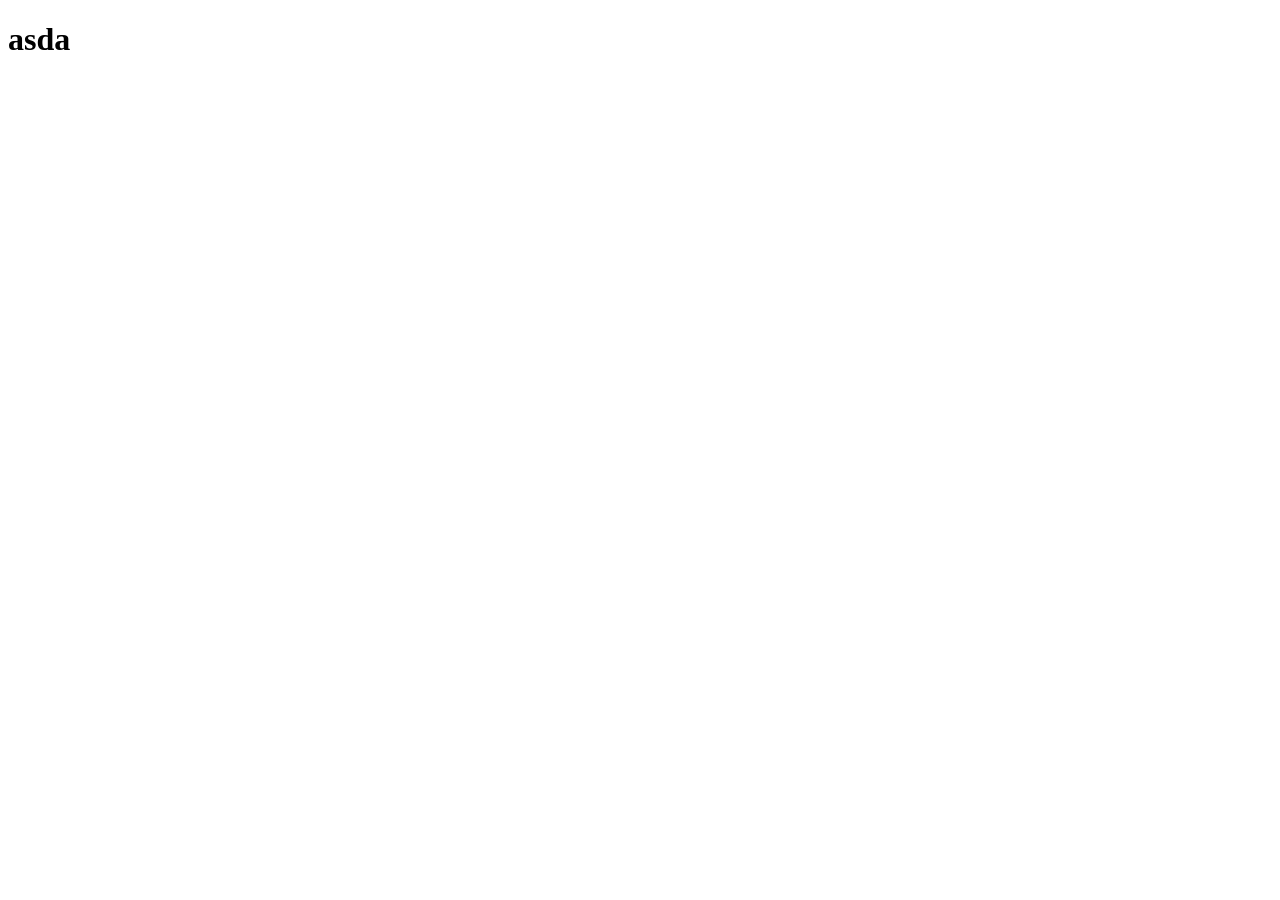
==== treino-3/index.html @ 62f83480 "dsd" ====
<!DOCTYPE html>
<html lang="pt-br">
<head>
    <meta charset="UTF-8">
    <meta name="viewport" content="width=device-width, initial-scale=1.0">
    <link rel="stylesheet" href="style.css">
    <title>Document</title>
</head>
<body>
    <h1>asda</h1>
</body>
</html>
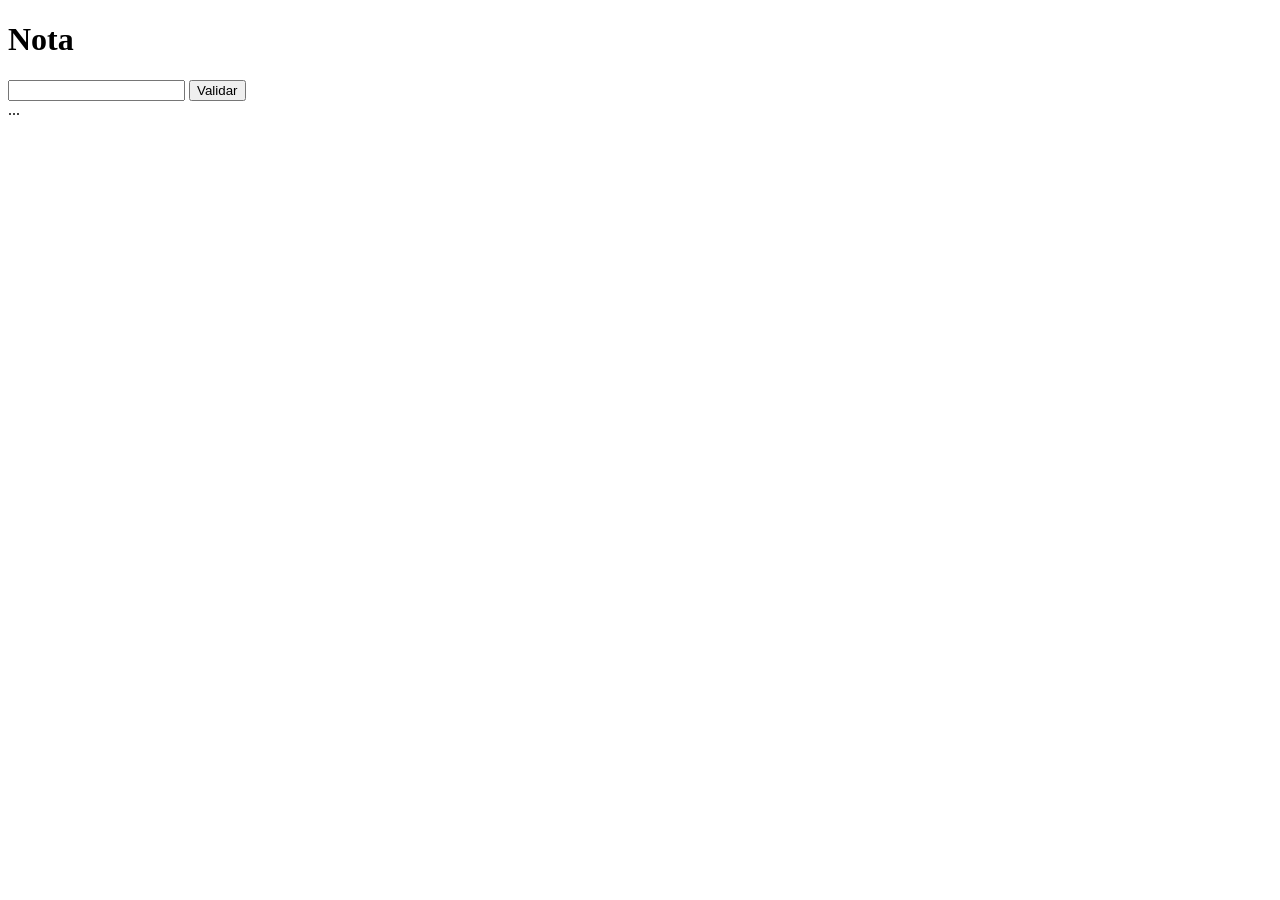
==== commit d2ca506c: "treino 3" ====
--- a/treino-3/index.html
+++ b/treino-3/index.html
@@ -7,6 +7,16 @@
     <title>Document</title>
 </head>
 <body>
-    <h1>asda</h1>
+    <script src="script.js"></script>
+
+    <h1>Nota</h1>
+        <div>
+            <input type="number" name="txn" id="itxn">
+            <input type="button" value="Validar" onclick="Validar()">
+        </div>
+        <div id="res">
+            ...
+        </div>
+
 </body>
 </html>
--- a/treino-3/style.css
+++ b/treino-3/style.css
@@ -0,0 +1,2 @@
+@charset "UTF-8";
+
